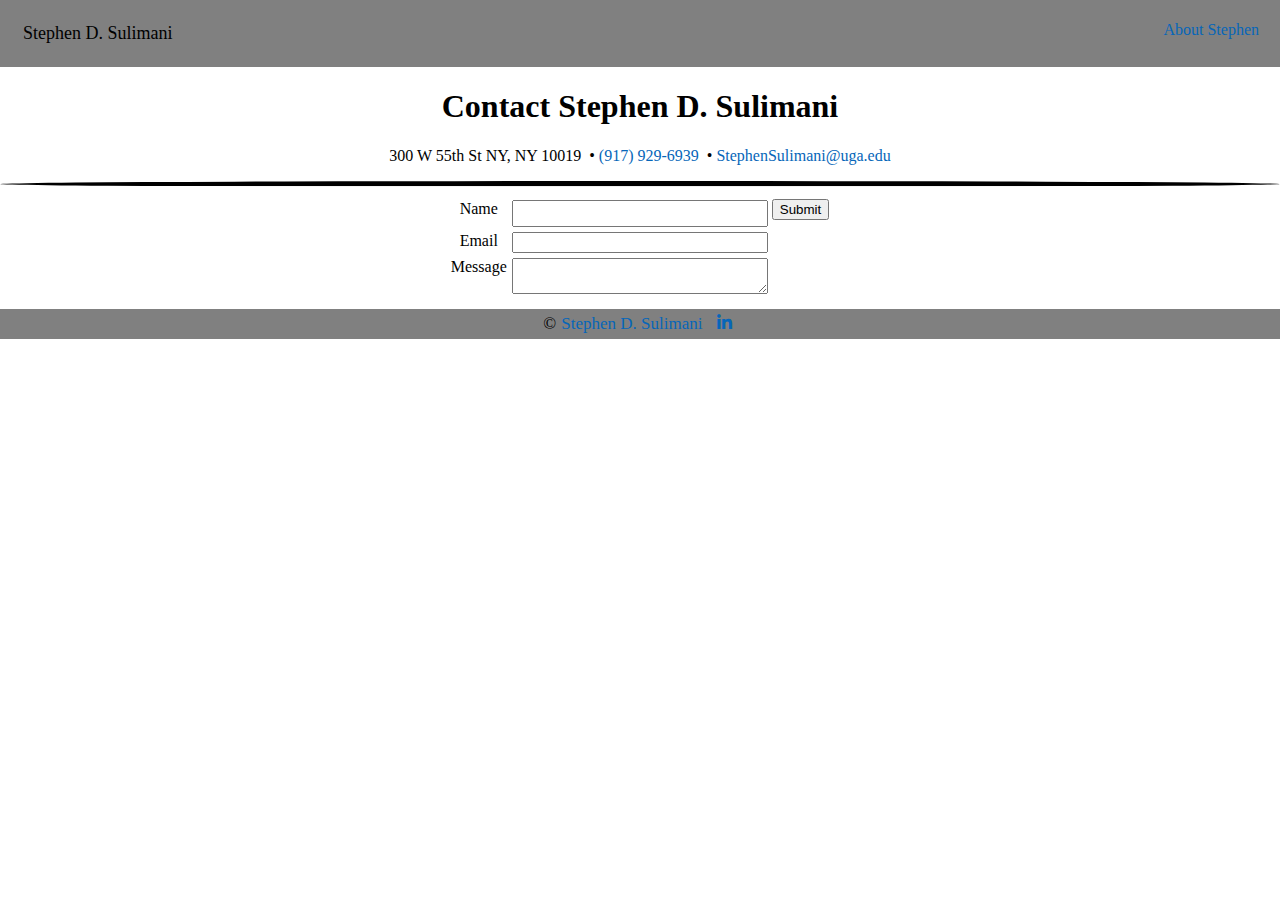
==== cv/contact.html @ 18c9f97d ":tada: first commit!" ====
<!DOCTYPE html>
<html lang="en">
    <head>
        <meta charset="UTF-8" />
        <meta name="viewport" content="width=1200px, initial-scale=1.0" />
        <link rel="stylesheet" href="css/style.css" />
        <link
            rel="stylesheet"
            href="https://cdnjs.cloudflare.com/ajax/libs/font-awesome/6.6.0/css/all.min.css"
        />
        <title>Contact Stephen Sulimani</title>
    </head>
    <body>
        <nav>
            <p id="name">Stephen D. Sulimani</p>
            <p id="contact">
                <a href="index.html">About Stephen</a>
            </p>
        </nav>
        <section style="text-align: center">
            <h1>Contact Stephen D. Sulimani</h1>
            <p>
                300 W 55th St NY, NY 10019 &nbsp;&bull;
                <a href="tel:9179296939">&#40;917&#41; 929&#45;6939</a>
                &nbsp;&bull;
                <a href="mailto:stephensulimani@uga.edu"
                    >StephenSulimani@uga.edu</a
                >
            </p>
            <hr />
            <div class="one-col">
                <form action="mailto:stephensulimani@uga.edu" method="post">
                    <div class="email_form">
                        <label>Name</label>
                        <input type="text" id="name" />
                        <label>Email</label>
                        <input type="email" id="email" />
                        <label>Message</label>
                        <textarea id="email_message"></textarea>
                    </div>
                    <input type="submit" />
                </form>
            </div>

            <footer>
                &copy; <a href="index.html">Stephen D. Sulimani</a>&nbsp;
                <a href="https://linkedin.com/in/stephensulimani"
                    ><i class="fa-brands fa-linkedin-in"></i>
                </a>
            </footer>
        </section>
    </body>
</html>
---- cv/css/style.css ----
@import url('https://fonts.googleapis.com/css2?family=Slabo+13px&display=swap');
@import url('https://fonts.googleapis.com/css2?family=Lora:ital,wght@0,400..700;1,400..700&display=swap');

dl > dd {
    font-style: italic;
}

.skill_categories > li {
    font-style: italic;
}

.email_form {
    display: inline-grid;
    column-gap: 5px;
    row-gap: 5px;
    grid-template-columns: auto auto;
    padding: 5px 0px 5px 0px;
}

body {
    margin: 0 0 0 0;
}

nav {
    padding: 5px 5px 5px 5px;
    background-color: grey;
    display: flex;
    flex-direction: row;
    flex-wrap: nowrap;
}

nav > p {
    flex-basis: auto;
    flex: 1;
}

#name {
    font-size: 18px;
    flex-grow: 2;
    padding-left: 1em;
}

#contact {
    flex-grow: 1;
    text-align: right;
    padding-right: 1em;
}

footer {
    padding: 5px 5px 5px 5px;
    background-color: grey;
    display: flex;
    justify-content: center;
    flex-direction: row;
}

footer > a {
    padding: 0px 5px 0px 5px;
}

.splash {
    text-align: center;
}

#address {
    font-style: italic;
}

#tagline {
    font-family: 'Slabo 13px', serif;
    font-size: 14px;
}

.splash > h1 {
    font-family: 'Slabo 13px', serif;
    font-weight: 500;
    font-style: italic;
    /* animation: heartBeat;
	animation-duration: 1s; */
}

.splash > img {
    box-shadow: 0 4px 8px 0 rgba(0, 0, 0, 0.2);
    transition: 0.3s;
    border-radius: 0.5em;
}

.splash > img:hover {
    box-shadow: 0 8px 16px 0 rgba(0, 0, 0, 0.2);
}

hr {
    border-top: 5px solid black;
    border-radius: 100%;
}

section > h2 {
    font-family: 'Lora', serif;
    color: #66615f;
}

ul {
    list-style-type: square;
}

dl {
    display: grid;
}

a {
    text-decoration: none;
    color: rgb(6, 102, 185);
}

a:hover {
    color: rgb(10, 128, 232);
}

h2 {
    font-size: 22px;
}

footer {
    font-size: 17px;
}

.three-col {
    display: grid;
    grid-template-columns: 1fr 1fr 1fr;
    padding: 0px 15px 15px 15px;
    gap: 15px;
}

.card {
    text-align: center;
    display: grid;
    box-shadow: 0 4px 8px 0 rgba(0, 0, 0, 0.2);
    transition: 0.3s;
    padding: 2px 16px;
    justify-items: center;
    border-radius: 15px;
}

.two-col {
    display: grid;
    grid-template-columns: 1fr 1fr;
    padding: 0px 15px 15px 15px;
    gap: 15px;
}

.card > img {
    padding-top: 10px;
}

.card:hover {
    box-shadow: 0 8px 16px 0 rgba(0, 0, 0, 0.2);
}

.one-col {
    display: grid;
    justify-items: center;
    padding-bottom: 10px;
}

.page-container {
    display: grid;
    grid-template-columns: 1fr 5fr;
    gap: 5%;
    margin-left: 20px;
    margin-right: 15px;
    /* height: 95vh; */
}

.sidebar {
    display: flex;
    /* justify-content: start; */
    align-items: center;
    position: sticky;
    /* padding-left: 50px; */
    top: 0; /* Sticky to the top of the page */
    height: 100vh; /*Ensure it takes the full height*/
    /* overflow-y: auto; Allow scrolling if content overflows */
    /* background-color: #f0f0f0; Background color for visibility */
}

.page_content {
    /* background-color: red; */
    text-align: center;
    /* list-style-position: inside; */
}
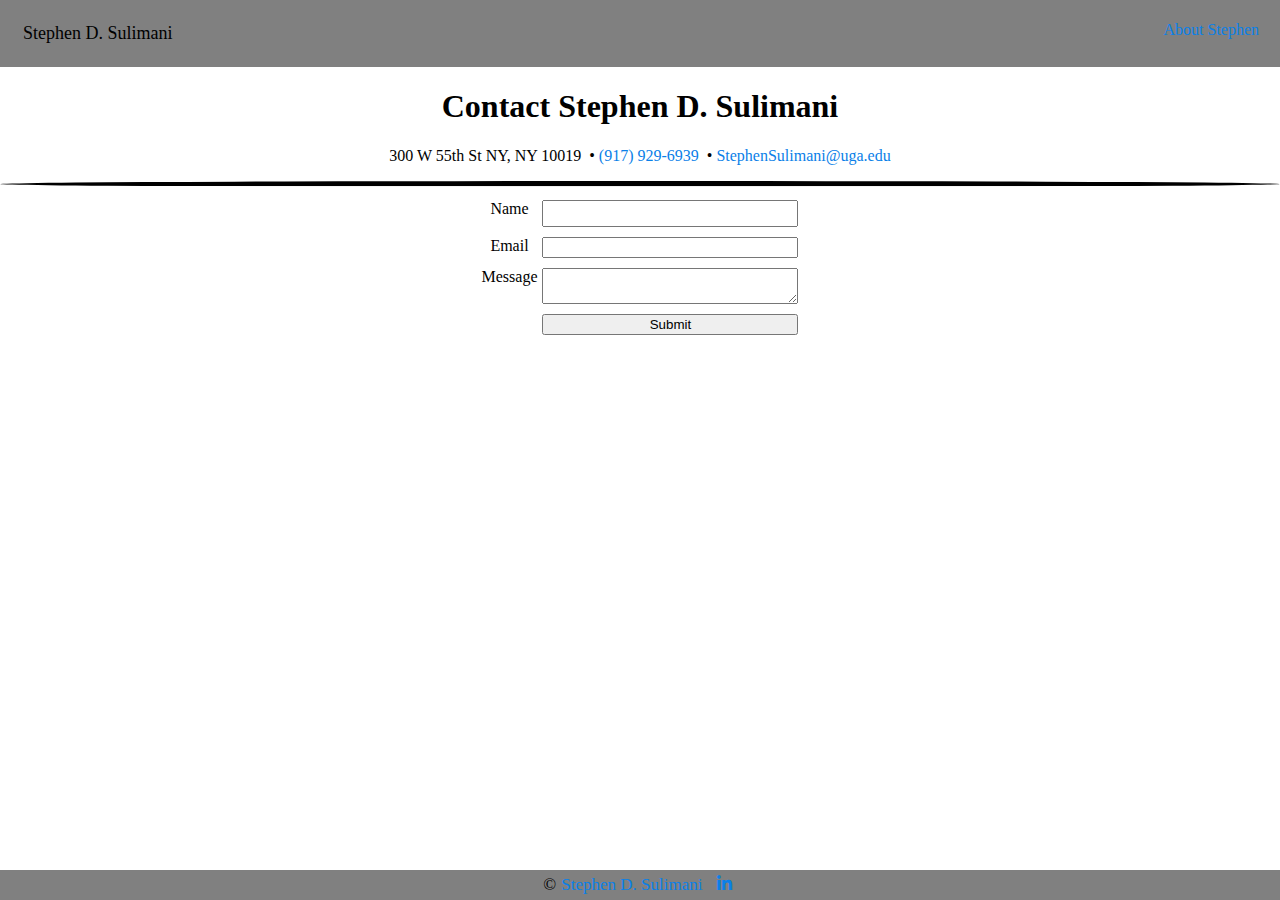
==== commit 1dd6f342: ":hammer: contact page fixes" ====
--- a/cv/contact.html
+++ b/cv/contact.html
@@ -1,53 +1,54 @@
 <!DOCTYPE html>
 <html lang="en">
-    <head>
-        <meta charset="UTF-8" />
-        <meta name="viewport" content="width=1200px, initial-scale=1.0" />
-        <link rel="stylesheet" href="css/style.css" />
-        <link
-            rel="stylesheet"
-            href="https://cdnjs.cloudflare.com/ajax/libs/font-awesome/6.6.0/css/all.min.css"
-        />
-        <title>Contact Stephen Sulimani</title>
-    </head>
-    <body>
-        <nav>
-            <p id="name">Stephen D. Sulimani</p>
-            <p id="contact">
-                <a href="index.html">About Stephen</a>
-            </p>
-        </nav>
-        <section style="text-align: center">
-            <h1>Contact Stephen D. Sulimani</h1>
-            <p>
-                300 W 55th St NY, NY 10019 &nbsp;&bull;
-                <a href="tel:9179296939">&#40;917&#41; 929&#45;6939</a>
-                &nbsp;&bull;
-                <a href="mailto:stephensulimani@uga.edu"
-                    >StephenSulimani@uga.edu</a
-                >
-            </p>
-            <hr />
-            <div class="one-col">
-                <form action="mailto:stephensulimani@uga.edu" method="post">
-                    <div class="email_form">
-                        <label>Name</label>
-                        <input type="text" id="name" />
-                        <label>Email</label>
-                        <input type="email" id="email" />
-                        <label>Message</label>
-                        <textarea id="email_message"></textarea>
-                    </div>
-                    <input type="submit" />
-                </form>
+	<head>
+		<meta charset="UTF-8" />
+		<meta name="viewport" content="width=1200px, initial-scale=1.0" />
+		<link rel="stylesheet" href="css/style.css" />
+		<link rel="stylesheet" href="css/contact.css" />
+		<link
+			rel="stylesheet"
+			href="https://cdnjs.cloudflare.com/ajax/libs/font-awesome/6.6.0/css/all.min.css"
+		/>
+		<title>Contact Stephen Sulimani</title>
+	</head>
+	<body>
+        <div class="content">
+            <nav>
+                <p id="name">Stephen D. Sulimani</p>
+                <p id="contact">
+                    <a href="index.html">About Stephen</a>
+                </p>
+            </nav>
+            <section style="text-align: center">
+                <h1>Contact Stephen D. Sulimani</h1>
+                <p>
+                    300 W 55th St NY, NY 10019 &nbsp;&bull;
+                    <a href="tel:9179296939">&#40;917&#41; 929&#45;6939</a>
+                    &nbsp;&bull;
+                    <a href="mailto:stephensulimani@uga.edu">StephenSulimani@uga.edu</a>
+                </p>
+                <hr />
+                <div class="one-col">
+                    <form action="mailto:stephensulimani@uga.edu" method="post">
+                        <div class="email_form">
+                            <label>Name</label>
+                            <input type="text" id="name" />
+                            <label>Email</label>
+                            <input type="email" id="email" />
+                            <label>Message</label>
+                            <textarea id="email_message"></textarea>
+                            <label></label>
+                            <input type="submit" />
+                        </div>
+                    </form>
+                </div>
             </div>
-
-            <footer>
-                &copy; <a href="index.html">Stephen D. Sulimani</a>&nbsp;
-                <a href="https://linkedin.com/in/stephensulimani"
-                    ><i class="fa-brands fa-linkedin-in"></i>
-                </a>
-            </footer>
-        </section>
-    </body>
+			<footer class="contact_footer">
+				&copy; <a href="index.html">Stephen D. Sulimani</a>&nbsp;
+				<a href="https://linkedin.com/in/stephensulimani"
+					><i class="fa-brands fa-linkedin-in"></i>
+				</a>
+			</footer>
+		</section>
+	</body>
 </html>
--- a/cv/css/style.css
+++ b/cv/css/style.css
@@ -1,190 +1,192 @@
-@import url('https://fonts.googleapis.com/css2?family=Slabo+13px&display=swap');
-@import url('https://fonts.googleapis.com/css2?family=Lora:ital,wght@0,400..700;1,400..700&display=swap');
+@import url("https://fonts.googleapis.com/css2?family=Slabo+13px&display=swap");
+@import url("https://fonts.googleapis.com/css2?family=Lora:ital,wght@0,400..700;1,400..700&display=swap");
 
 dl > dd {
-    font-style: italic;
+	font-style: italic;
 }
 
 .skill_categories > li {
-    font-style: italic;
+	font-style: italic;
 }
 
 .email_form {
-    display: inline-grid;
-    column-gap: 5px;
-    row-gap: 5px;
-    grid-template-columns: auto auto;
-    padding: 5px 0px 5px 0px;
+	display: inline-grid;
+	column-gap: 5px;
+	row-gap: 10px;
+	grid-template-columns: auto auto;
+	padding: 5px 0px 5px 0px;
+	border-radius: 50%;
 }
 
 body {
-    margin: 0 0 0 0;
+	margin: 0 0 0 0;
 }
 
 nav {
-    padding: 5px 5px 5px 5px;
-    background-color: grey;
-    display: flex;
-    flex-direction: row;
-    flex-wrap: nowrap;
+	padding: 5px 5px 5px 5px;
+	background-color: grey;
+	display: flex;
+	flex-direction: row;
+	flex-wrap: nowrap;
 }
 
 nav > p {
-    flex-basis: auto;
-    flex: 1;
+	flex-basis: auto;
+	flex: 1;
 }
 
 #name {
-    font-size: 18px;
-    flex-grow: 2;
-    padding-left: 1em;
+	font-size: 18px;
+	flex-grow: 2;
+	padding-left: 1em;
 }
 
 #contact {
-    flex-grow: 1;
-    text-align: right;
-    padding-right: 1em;
+	flex-grow: 1;
+	text-align: right;
+	padding-right: 1em;
 }
 
 footer {
-    padding: 5px 5px 5px 5px;
-    background-color: grey;
-    display: flex;
-    justify-content: center;
-    flex-direction: row;
+	padding: 5px 5px 5px 5px;
+	background-color: grey;
+	display: flex;
+	justify-content: center;
+	flex-direction: row;
 }
 
 footer > a {
-    padding: 0px 5px 0px 5px;
+	padding: 0px 5px 0px 5px;
 }
 
 .splash {
-    text-align: center;
+	text-align: center;
 }
 
 #address {
-    font-style: italic;
+	font-style: italic;
 }
 
 #tagline {
-    font-family: 'Slabo 13px', serif;
-    font-size: 14px;
+	font-family: "Slabo 13px", serif;
+	font-size: 14px;
 }
 
 .splash > h1 {
-    font-family: 'Slabo 13px', serif;
-    font-weight: 500;
-    font-style: italic;
-    /* animation: heartBeat;
-	animation-duration: 1s; */
+	font-family: "Slabo 13px", serif;
+	font-weight: 500;
+	font-style: italic;
+	animation: heartBeat;
+	animation-duration: 1s;
 }
 
 .splash > img {
-    box-shadow: 0 4px 8px 0 rgba(0, 0, 0, 0.2);
-    transition: 0.3s;
-    border-radius: 0.5em;
+	box-shadow: 0 4px 8px 0 rgba(0, 0, 0, 0.2);
+	transition: 0.3s;
+	border-radius: 0.5em;
 }
 
 .splash > img:hover {
-    box-shadow: 0 8px 16px 0 rgba(0, 0, 0, 0.2);
+	box-shadow: 0 8px 16px 0 rgba(0, 0, 0, 0.2);
 }
 
 hr {
-    border-top: 5px solid black;
-    border-radius: 100%;
+	border-top: 5px solid black;
+	border-radius: 100%;
 }
 
 section > h2 {
-    font-family: 'Lora', serif;
-    color: #66615f;
+	font-family: "Lora", serif;
+	color: #66615f;
 }
 
 ul {
-    list-style-type: square;
+	list-style-type: square;
 }
 
 dl {
-    display: grid;
+	display: grid;
 }
 
 a {
-    text-decoration: none;
-    color: rgb(6, 102, 185);
+	text-decoration: none;
+	color: rgb(10, 128, 232);
 }
 
 a:hover {
-    color: rgb(10, 128, 232);
+	color: rgb(2, 137, 255);
 }
 
 h2 {
-    font-size: 22px;
+	font-size: 22px;
 }
 
 footer {
-    font-size: 17px;
+	font-size: 17px;
 }
 
 .three-col {
-    display: grid;
-    grid-template-columns: 1fr 1fr 1fr;
-    padding: 0px 15px 15px 15px;
-    gap: 15px;
+	display: grid;
+	grid-template-columns: 1fr 1fr 1fr;
+	padding: 0px 15px 15px 15px;
+	gap: 15px;
 }
 
 .card {
-    text-align: center;
-    display: grid;
-    box-shadow: 0 4px 8px 0 rgba(0, 0, 0, 0.2);
-    transition: 0.3s;
-    padding: 2px 16px;
-    justify-items: center;
-    border-radius: 15px;
+	text-align: center;
+	display: grid;
+	box-shadow: 0 4px 8px 0 rgba(0, 0, 0, 0.2);
+	transition: 0.3s;
+	padding: 2px 16px;
+	justify-items: center;
+	border-radius: 15px;
 }
 
 .two-col {
-    display: grid;
-    grid-template-columns: 1fr 1fr;
-    padding: 0px 15px 15px 15px;
-    gap: 15px;
+	display: grid;
+	grid-template-columns: 1fr 1fr;
+	padding: 0px 15px 15px 15px;
+	gap: 15px;
 }
 
 .card > img {
-    padding-top: 10px;
+	padding-top: 10px;
 }
 
 .card:hover {
-    box-shadow: 0 8px 16px 0 rgba(0, 0, 0, 0.2);
+	box-shadow: 0 8px 16px 0 rgba(0, 0, 0, 0.2);
 }
 
 .one-col {
-    display: grid;
-    justify-items: center;
-    padding-bottom: 10px;
+	display: grid;
+	justify-items: center;
+	padding-bottom: 10px;
 }
 
 .page-container {
-    display: grid;
-    grid-template-columns: 1fr 5fr;
-    gap: 5%;
-    margin-left: 20px;
-    margin-right: 15px;
-    /* height: 95vh; */
+	display: grid;
+	grid-template-columns: 1fr 5fr;
+	gap: 5%;
+	/* margin-left: 20px; */
+	margin-right: 15px;
 }
 
 .sidebar {
-    display: flex;
-    /* justify-content: start; */
-    align-items: center;
-    position: sticky;
-    /* padding-left: 50px; */
-    top: 0; /* Sticky to the top of the page */
-    height: 100vh; /*Ensure it takes the full height*/
-    /* overflow-y: auto; Allow scrolling if content overflows */
-    /* background-color: #f0f0f0; Background color for visibility */
+	display: flex;
+	align-items: center;
+	position: sticky;
+	top: 0;
+	height: 100vh;
+	padding-left: 10px;
+	padding-right: 10px;
+	background-color: #66615f;
 }
 
 .page_content {
-    /* background-color: red; */
-    text-align: center;
-    /* list-style-position: inside; */
+	text-align: center;
 }
+
+.skills li {
+	list-style-type: disc;
+	list-style-position: outside;
+}
--- a/cv/css/contact.css
+++ b/cv/css/contact.css
@@ -0,0 +1,17 @@
+html,
+body {
+	height: 100%;
+}
+
+body {
+	display: flex;
+	flex-direction: column;
+}
+
+.content {
+	flex: 1 0 auto;
+}
+
+.contact_footer {
+	flex-shrink: 0;
+}
